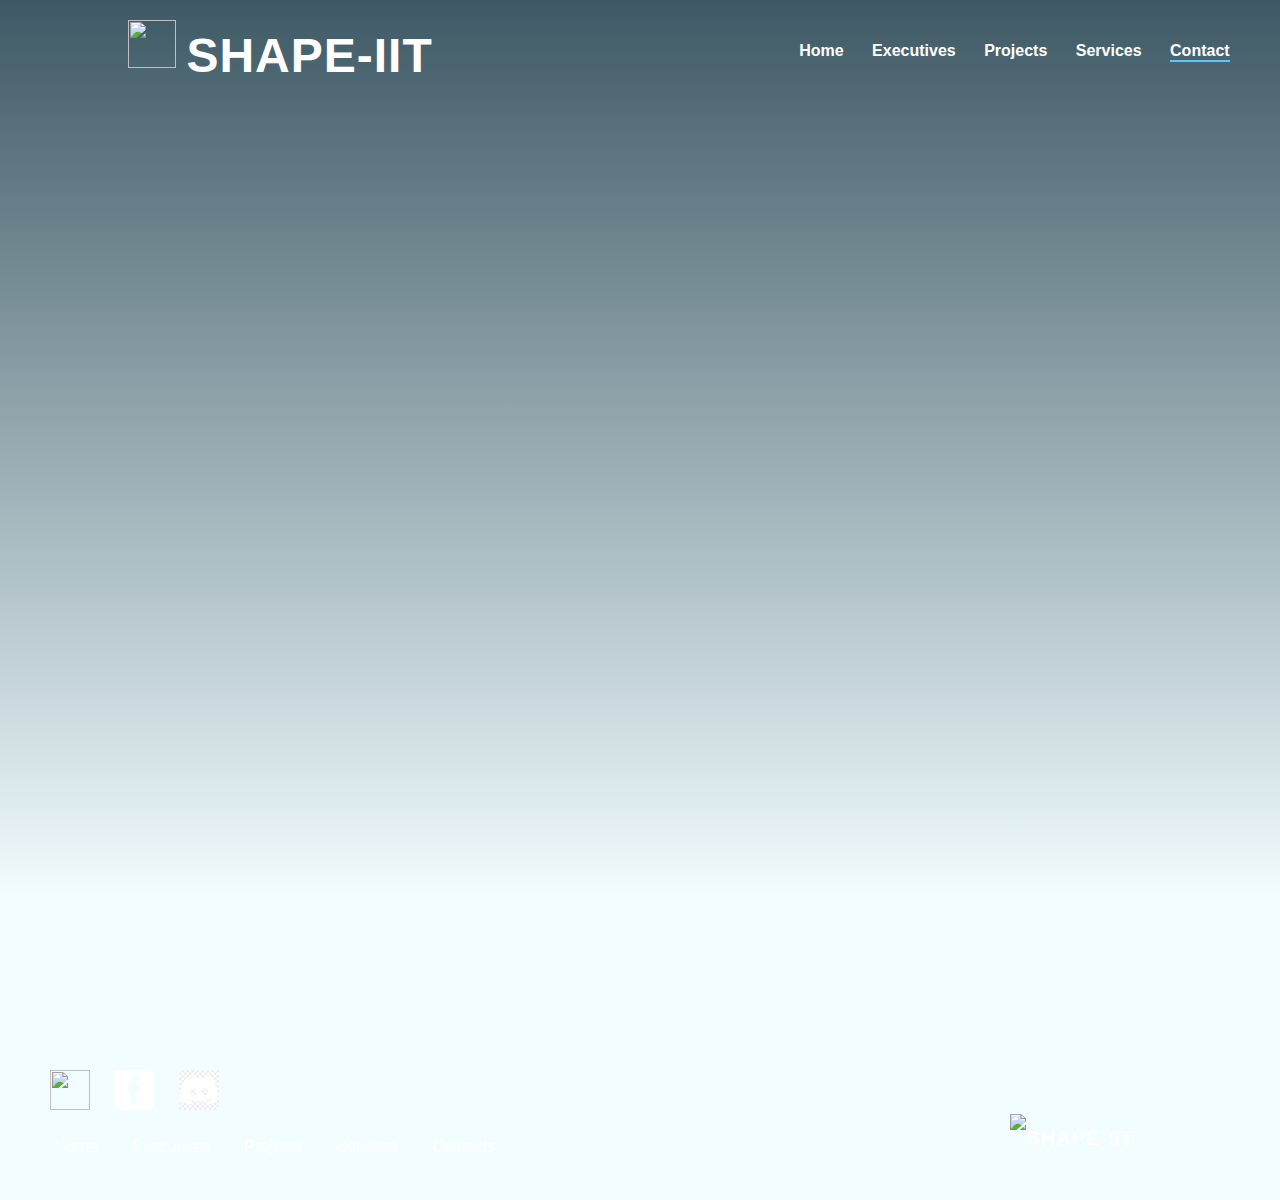
==== contact.html @ 967eaee0 "minor changes + nav bar" ====
<!DOCTYPE html>
<html lang="en">

<head>
    <meta charset="UTF-8">
    <meta name="viewport" content="width=device-width, initial-scale=1.0">
    <meta http-equiv="X-UA-Compatible" content="ie=edge">
    <title>SHAPE - IIT</title>
    <link rel="stylesheet" href="https://cdnjs.cloudflare.com/ajax/libs/font-awesome/6.4.0/css/all.min.css">
    <link rel="stylesheet" href="style.css">
</head>

<body>
    <section class="header">
        <nav>
            <div class="logo-header">
                <a href="index.html"><img src="assets/images/Logo.png"></a>
                <h1><b>SHAPE-IIT</b></h1>
            </div>
            <div class="nav-links">
                <ul>
                    <li><a href="index.html">Home</a></li>
                    <li><a href="">Executives</a></li>
                    <li><a href="">Projects</a></li>
                    <li><a href="services.html">Services</a></li>
                    <li class="current-page"><a href="contact.html">Contact</a></li>
                </ul>
            </div>
        </nav>
    </section>

    <footer>
        <div class="footer-container">
            <div class="footer-icons">
                <img src="assets/images/instagramicon.png" alt="">
                <img src="assets/images/facebookicon.png" alt="">
                <img src="assets/images/discordicon.png" alt="">
            </div>
            <div class="footer-nav">
                <div class="footer-content">
                    <ul>
                        <li><a href="index.html">Home</a></li>
                        <li><a href="">Executives</a></li>
                        <li><a href="">Projects</a></li>
                        <li><a href="services.html">Services</a></li>
                        <li><a href="">Contacts</a></li>
                    </ul>
                </div>
                <div class="logo-footer">
                    <a href="index.html"><img src="assets/images/Logo.png"></a>
                    <h1><b>SHAPE-IIT</b></h1>
                </div>
            </div>
        </div>
    </footer>

</body>

</html>
---- style.css ----
@font-face {
    font-family: 'Inter';
    src: url('assets/fonts/Inter.ttf') format('truetype');
}

body {
    background-color: #f2fdff;
    font-family: 'Inter', sans-serif;
    margin: 0;
}

.header {
    top: 0px;
    left: 0px;
    min-height: 100vh;
    width: 100%;
    position: relative;
    background: linear-gradient(180deg, #3E5965 0%, rgba(62, 89, 101, 0.00) 100%);
}

.header-content {
    display: flex;
    margin-top: 20px;
}

/* NAVIGATION BAR STYLING */
nav {
    display: flex;
    padding: 0% 3%;
    align-items: center;
    justify-content: space-between;
}

.logo-header {
    display: inline-flex;
    margin-left: 90px;
}

.logo-header h1 {
    margin-top: 28px;
    margin-left: 10px;
}

.logo-header h1 b {
    color: #FFF;
    letter-spacing: 1px;
    font-size: 1.5em;
    font-weight: 900;
}

.nav-links {
    flex: 1;
    text-align: right;
}

.nav-links ul li {
    list-style: none;
    display: inline-block;
    padding: 8px 12px;
    position: relative;
}

.current-page::after {
    content: '';
    width: 100%;
    height: 2px;
    background: #56cbf9;
    display: block;
    margin: auto;
}

.nav-links ul li a {
    text-decoration: none;
    color: #FFF;
    text-shadow: 4px 4px 4px 0px rgba(0, 0, 0, 0.25);
    font-weight: 600;
    line-height: normal;
    display: inline-block;
}

/* Hovering effect on tabs*/

/* .nav-links ul li::after{
    content: '';
    width: 0%;
    height: 2px;
    background: #56cbf9;
    display: block;
    margin: auto;
    transition: 0.5s;
} 
.nav-links ul li:hover::after{
    width: 100%;
} */
nav img {
    margin-top: 20px;
    width: 48px;
    height: 48px;
}

/* Home Page Texts */
.header-box {
    width: 600px;
    margin-left: 128px;
}

#header-h1 {
    color: #FFF;
    width: 600px;
    font-size: 48px;
    font-weight: 800;
}

#header-h1 b {
    color: #9AD4D6;
}

#header-p {
    color: #FFF;
    width: 500px;
    font-size: 18px;
}

#header-button {
    background-color: #9AD4D6;
    width: 100px;
    height: 40px;
    margin-top: 12px;
    border-style: none;
}

#header-button a {
    text-decoration: none;
    color: #101935;
    font-weight: 700;
    font-size: 18px;
}

/*  Slideshow in Home Page  */
.box {
    background-color: #101935;
    box-shadow: 20px 20px;
    width: 350px;
    height: 350px;
    margin-left: 62px;
    margin-top: 35px;
}

.box h1 {
    color: #FFF;
    text-align: center;
    font-size: 18px;
    margin-top: 8px;
}

.box img {
    width: 340px;
    height: 310px;
    margin-left: 5px;
    margin-top: -10px;
}

/* Second Part of Home Page */
.main {
    top: 0px;
    left: 0px;
    min-height: 100vh;
    width: 100%;
    background-position: center;
    background-size: cover;
    position: relative;
}

.main-one {
    display: flex;
}

.mission-text {
    margin-left: 250px;
}

.mission-text h1 {
    font-size: 40px;
    line-height: 0.75;
}

.mission-text p {
    width: 550px;
    font-weight: 500;
    line-height: 2;
}

/* 2nd Slider  */
.slider-wrapper {
    position: relative;
    width: 325px;
    height: 500px;
    margin-left: 128px;
    box-shadow: -20px 20px;
}

.slider {
    display: flex;
    overflow-x: hidden;
    scroll-snap-type: x mandatory;
    scroll-behavior: smooth;
    box-shadow: 0 1.5rem 3rem -0.75rem hsla(0, 0%, 0%, 0.25);
    border-radius: 0.5rem;
}

.slider img {
    flex: 1 0 100%;
    width: 325px;
    height: 500px;
    scroll-snap-type: start;
}

.slider-nav {
    display: flex;
    column-gap: 1rem;
    position: absolute;
    bottom: 1.25rem;
    left: 30%;
    transform: translateX(50%);
    transform: translateY(500%);
    z-index: 1;
}

.slider-nav a {
    width: 0.75rem;
    height: 0.75rem;
    border-radius: 50%;
    background-color: #9AD4D6;
    opacity: 0.75;
    transition: opacity ease 250ms;
}

.slider-nav:hover {
    opacity: 1;
}

/* Footer */
footer {
    background-image: url(assets/images/footerbackground.png);
    background-size: 100%;
    background-repeat: no-repeat;
    width: 100%;
    height: 300px;
}

.footer-container {
    display: inline-block;
}

.footer-container ul li {
    list-style: none;
    display: inline-block;
    padding: 8px 15px;
    position: relative;
}

.footer-content ul li a {
    text-decoration: none;
    color: #FFF;
}

.footer-icons {
    padding-top: 170px;
    margin-left: 50px;
    display: inline-block;
}

.footer-icons img {
    width: 40px;
    height: 40px;
    padding-right: 20px;
}

.footer-nav {
    display: flex;
}

.logo-footer {
    align-content: right;
    display: inline-flex;
    margin-left: 500px;
}

.logo-footer h1 {
    color: #FFF;
    letter-spacing: 1px;
    font-size: 20px;
    font-weight: 900;
}

.logo-footer img {
    width: 50px;
}
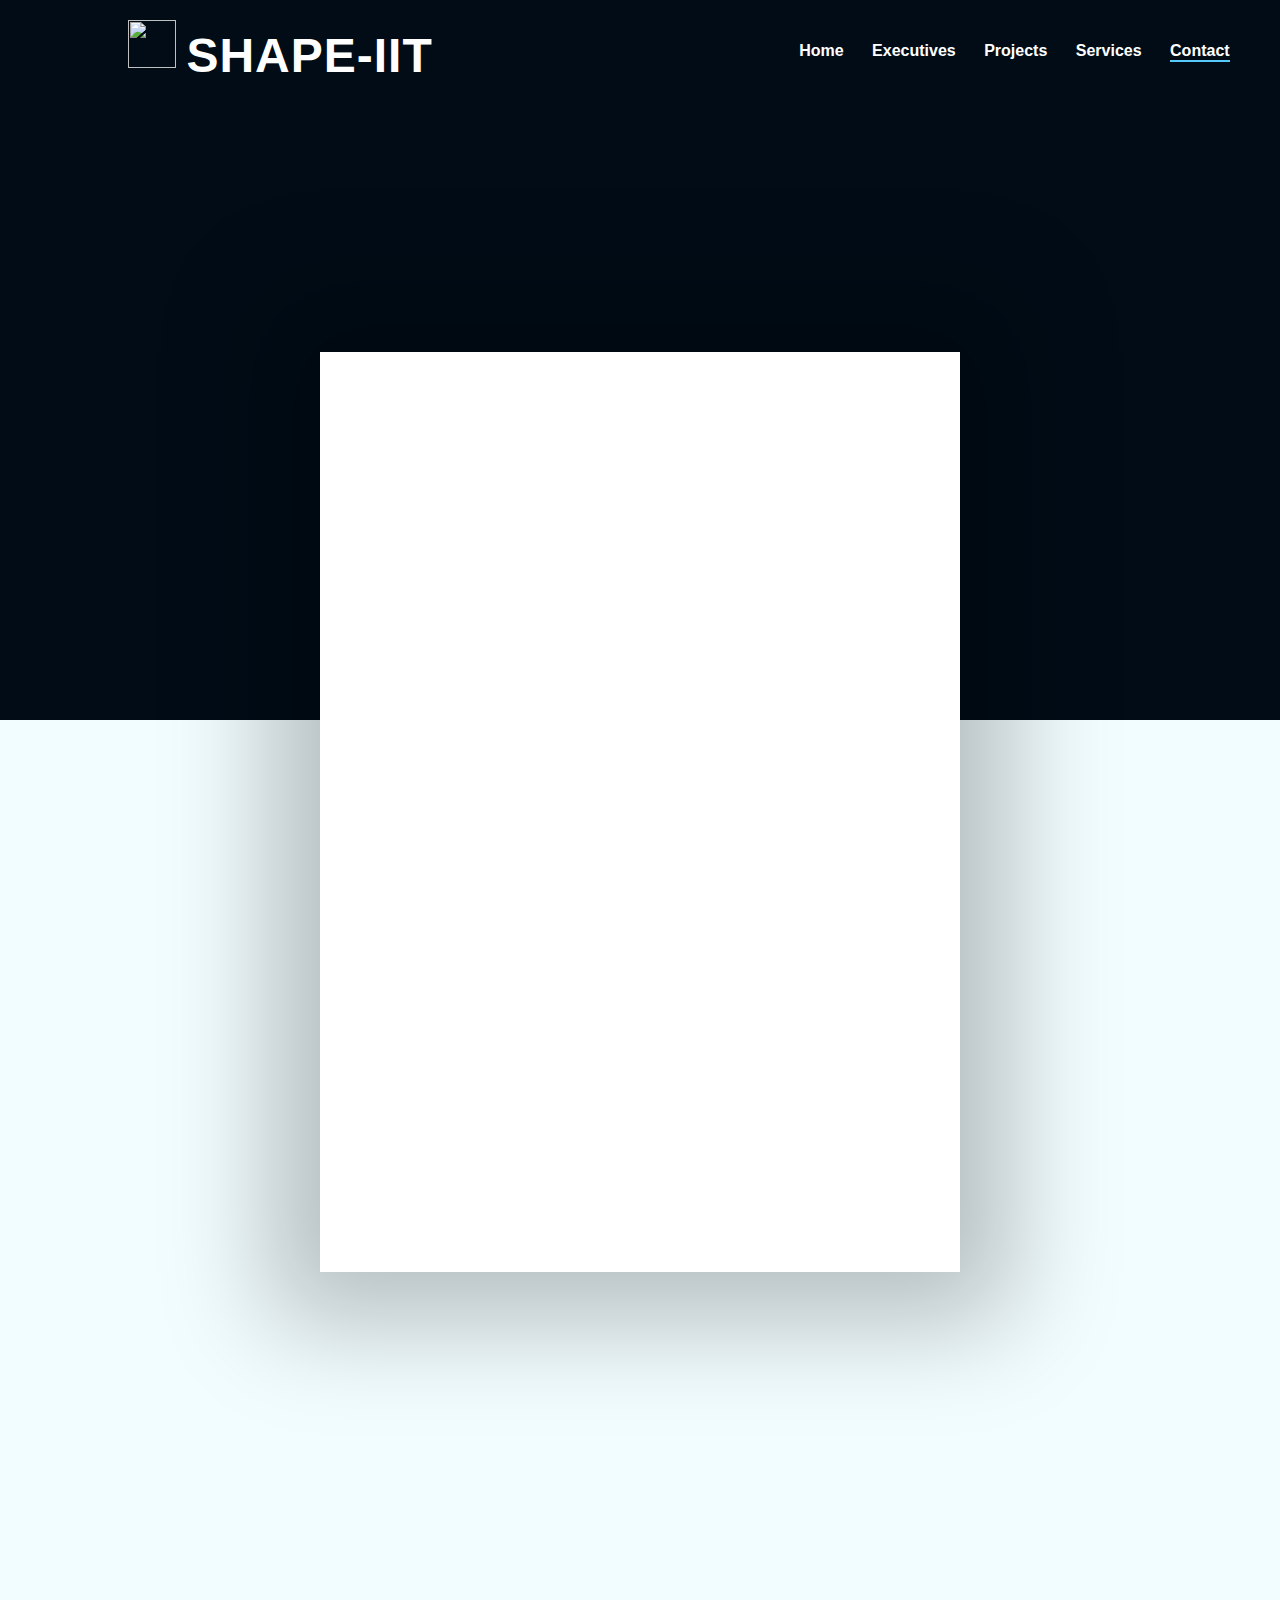
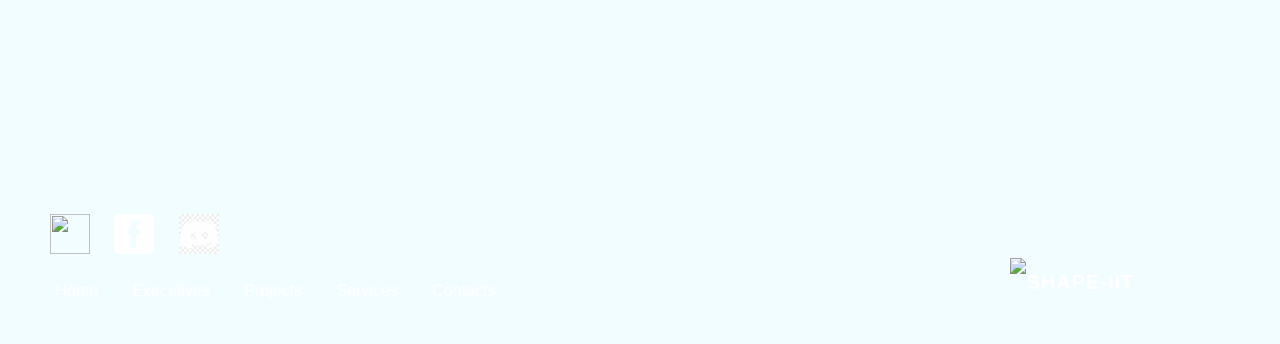
==== commit 0d8181a6: "Updated Contact page" ====
--- a/contact.html
+++ b/contact.html
@@ -8,6 +8,24 @@
     <title>SHAPE - IIT</title>
     <link rel="stylesheet" href="https://cdnjs.cloudflare.com/ajax/libs/font-awesome/6.4.0/css/all.min.css">
     <link rel="stylesheet" href="style.css">
+    <style>
+        .header{
+            background-color: #010C16;
+            background-image: url(assets/images/SHAPE\ Text.png);
+            background-size: 95%;
+            background-position: center;
+            background-position-y: 90px;
+            background-repeat: no-repeat;
+            height: 80vh;
+        }
+        .google-form{
+            background-color: #FFF;
+            margin-left: 25%;
+            transform: translateY(-40%);
+            box-shadow: 0px 0px 100px 50px rgba(0, 0, 0, 0.25);
+            overflow-y: hidden;
+        }
+    </style>
 </head>
 
 <body>
@@ -28,6 +46,10 @@
             </div>
         </nav>
     </section>
+    <iframe class="google-form" src="https://docs.google.com/forms/d/e/1FAIpQLSfr_UKN4mnVJEi2NiB92dG83TfJyfGx0AYQCe0BmLNOW_mvuA/viewform?embedded=true" 
+    width="640" height="920" frameborder="0" marginheight="0" marginwidth="0">
+    Loading…
+    </iframe>
 
     <footer>
         <div class="footer-container">
--- a/style.css
+++ b/style.css
@@ -12,7 +12,7 @@
 .header {
     top: 0px;
     left: 0px;
-    min-height: 100vh;
+    height: 100vh;
     width: 100%;
     position: relative;
     background: linear-gradient(180deg, #3E5965 0%, rgba(62, 89, 101, 0.00) 100%);
@@ -123,17 +123,18 @@
 
 #header-button {
     background-color: #9AD4D6;
-    width: 100px;
-    height: 40px;
-    margin-top: 12px;
     border-style: none;
+    border-radius: 4px;
+    padding: 12px 24px 12px 24px;
+    text-decoration: none;
 }
 
 #header-button a {
     text-decoration: none;
     color: #101935;
     font-weight: 700;
-    font-size: 18px;
+    font-size: 20px;
+
 }
 
 /*  Slideshow in Home Page  */
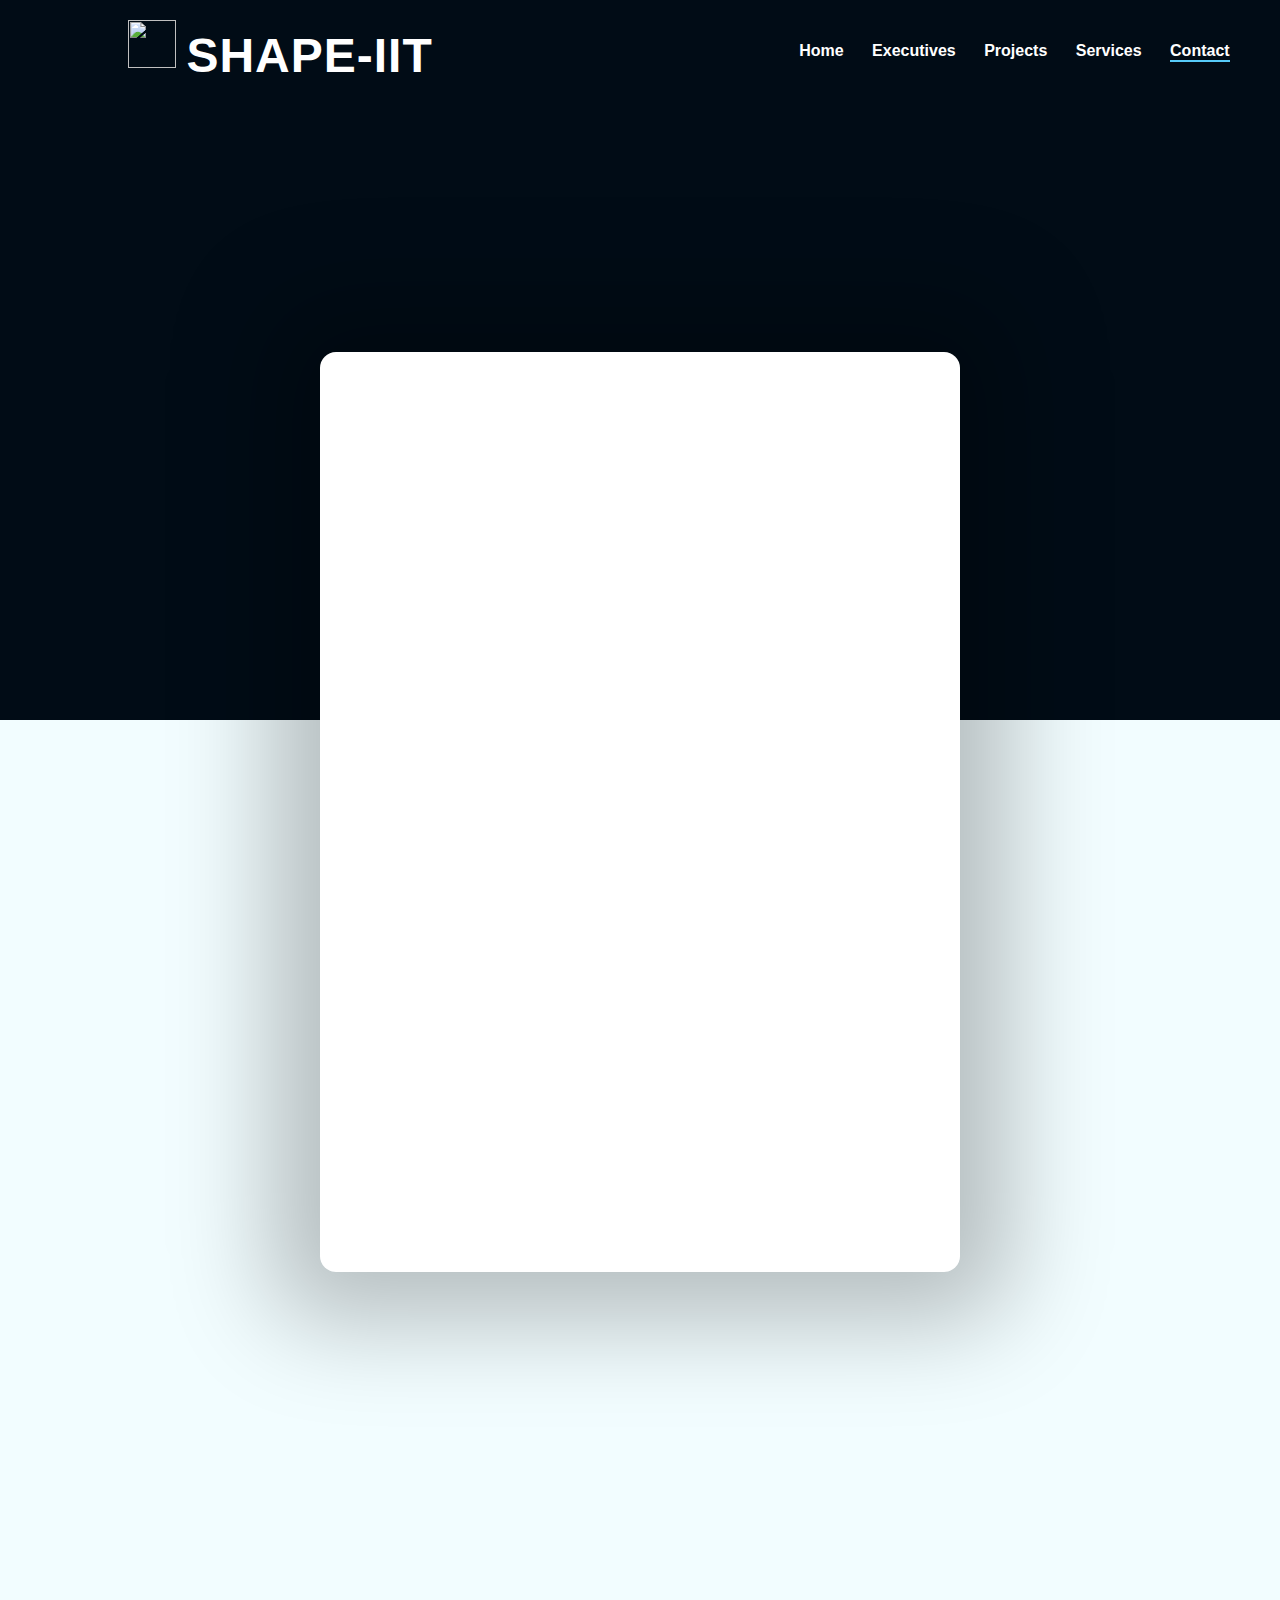
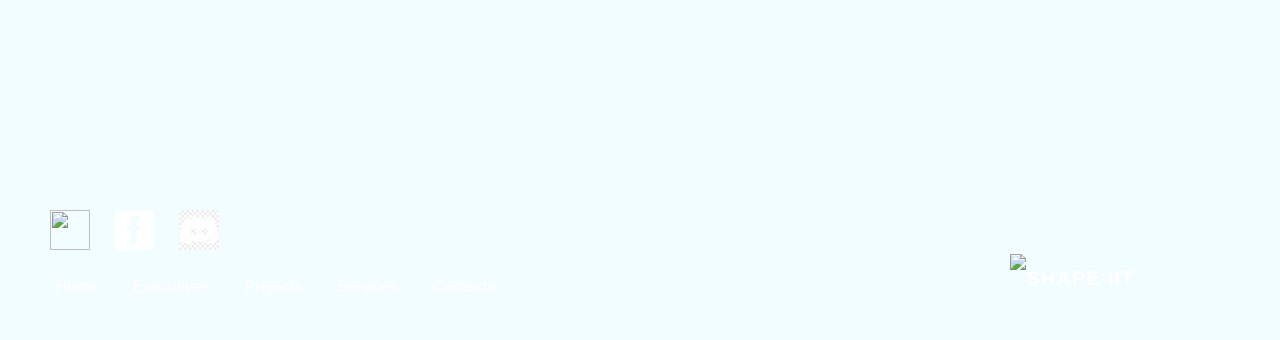
==== commit 86839a02: "changed the embed" ====
--- a/contact.html
+++ b/contact.html
@@ -9,7 +9,7 @@
     <link rel="stylesheet" href="https://cdnjs.cloudflare.com/ajax/libs/font-awesome/6.4.0/css/all.min.css">
     <link rel="stylesheet" href="style.css">
     <style>
-        .header{
+        .header {
             background-color: #010C16;
             background-image: url(assets/images/SHAPE\ Text.png);
             background-size: 95%;
@@ -18,12 +18,20 @@
             background-repeat: no-repeat;
             height: 80vh;
         }
-        .google-form{
-            background-color: #FFF;
-            margin-left: 25%;
+
+        .form-container {
+            display: flex;
+            justify-content: center;
+            align-items: center;
+        }
+
+        .google-form {
             transform: translateY(-40%);
+            background-color: white;
+            border-radius: 16px;
             box-shadow: 0px 0px 100px 50px rgba(0, 0, 0, 0.25);
             overflow-y: hidden;
+            border: none;
         }
     </style>
 </head>
@@ -46,10 +54,14 @@
             </div>
         </nav>
     </section>
-    <iframe class="google-form" src="https://docs.google.com/forms/d/e/1FAIpQLSfr_UKN4mnVJEi2NiB92dG83TfJyfGx0AYQCe0BmLNOW_mvuA/viewform?embedded=true" 
-    width="640" height="920" frameborder="0" marginheight="0" marginwidth="0">
-    Loading…
-    </iframe>
+    <div class="form-container">
+        <iframe class="google-form"
+            src="https://docs.google.com/forms/d/e/1FAIpQLSeJhzMhqgA5TlpR2YyamqLIIbQZG9cx0OYYr2HqNN4MDI0iXA/viewform?embedded=true"
+            width="640" height="920" frameborder="0" marginheight="0" marginwidth="0">
+            Loading…
+        </iframe>
+    </div>
+
 
     <footer>
         <div class="footer-container">
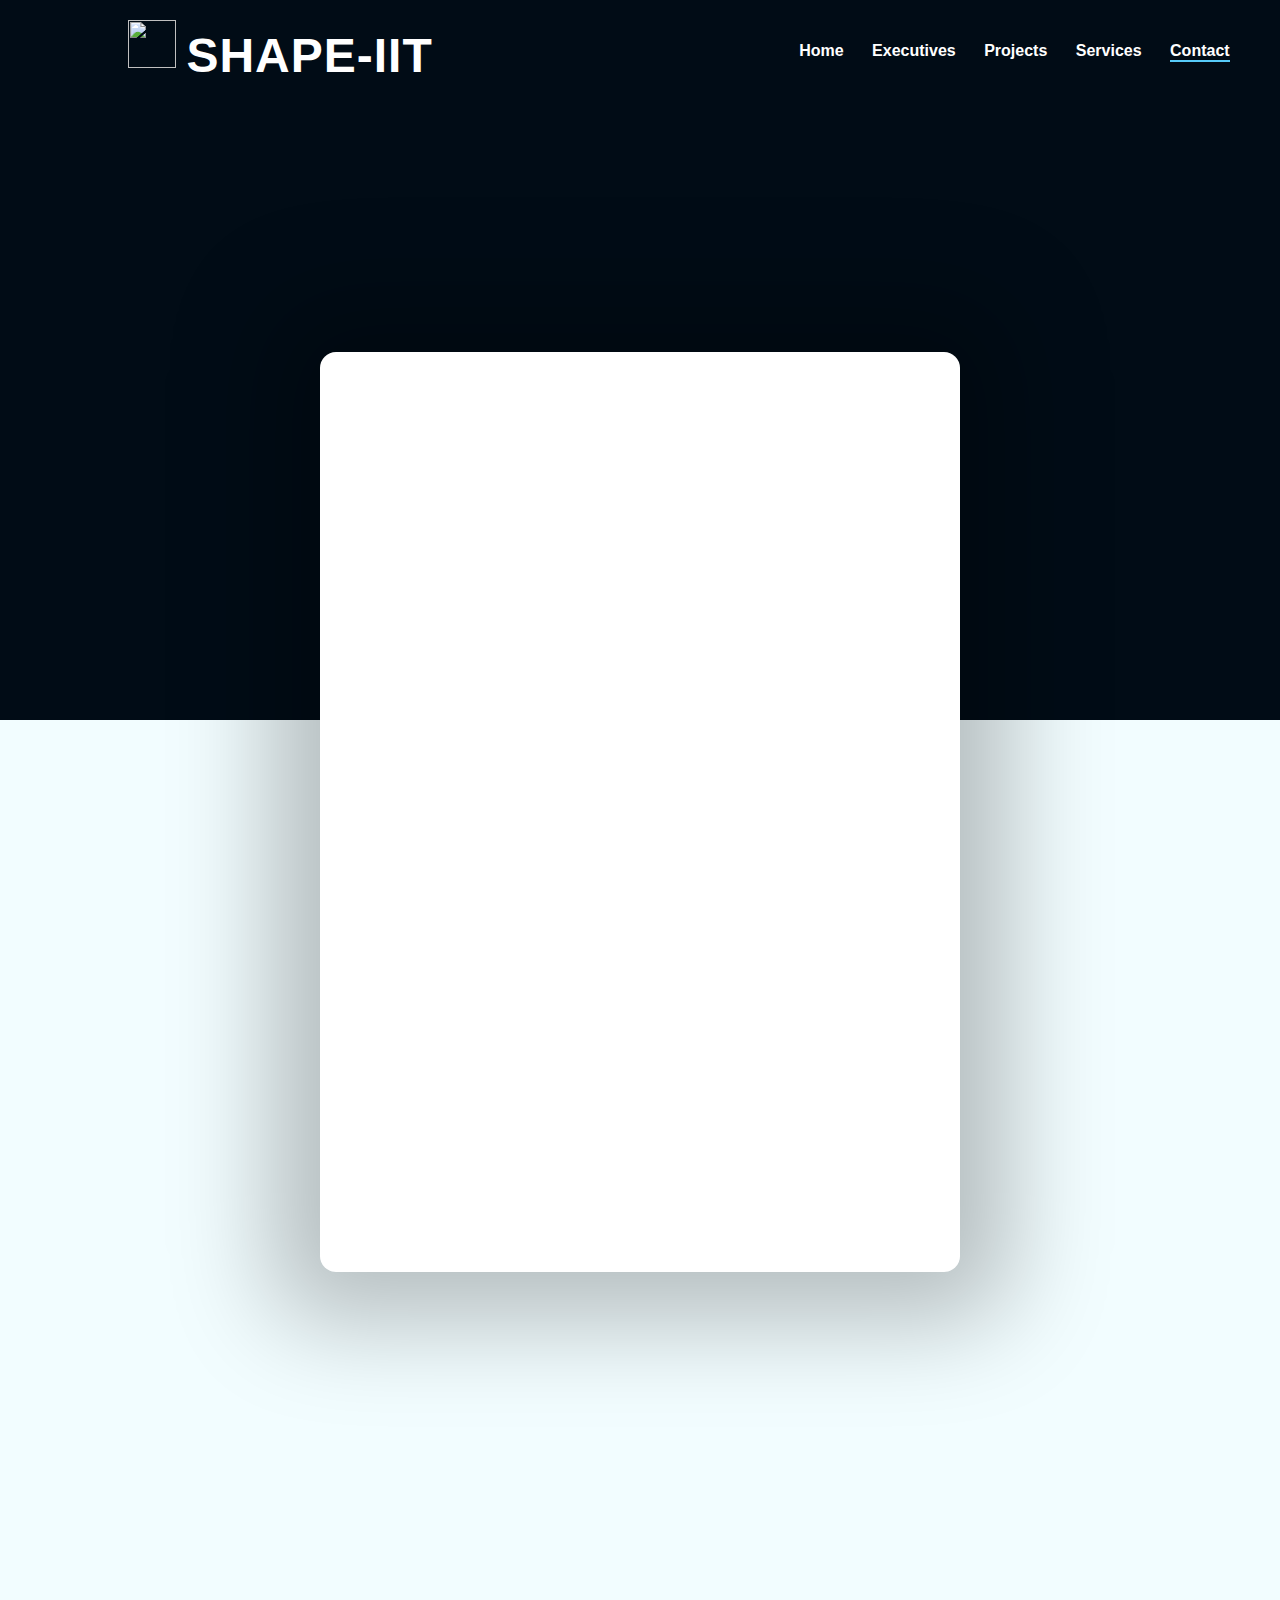
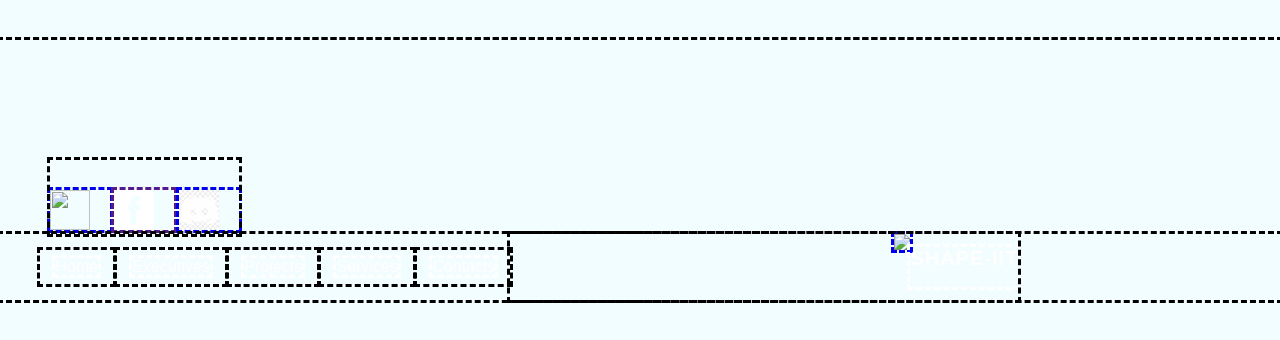
==== commit 3d767913: "Merge branch 'main' of https://github.com/SHAPE-IIT/SHAPE-IIT" ====
--- a/contact.html
+++ b/contact.html
@@ -5,7 +5,8 @@
     <meta charset="UTF-8">
     <meta name="viewport" content="width=device-width, initial-scale=1.0">
     <meta http-equiv="X-UA-Compatible" content="ie=edge">
-    <title>SHAPE - IIT</title>
+    <title>SHAPE-IIT</title>
+    <link rel="shortcut icon" href= "assets/images/Logo.png">
     <link rel="stylesheet" href="https://cdnjs.cloudflare.com/ajax/libs/font-awesome/6.4.0/css/all.min.css">
     <link rel="stylesheet" href="style.css">
     <style>
@@ -46,8 +47,8 @@
             <div class="nav-links">
                 <ul>
                     <li><a href="index.html">Home</a></li>
-                    <li><a href="">Executives</a></li>
-                    <li><a href="">Projects</a></li>
+                    <li><a href="executive.html">Executives</a></li>
+                    <li><a href="projects.html">Projects</a></li>
                     <li><a href="services.html">Services</a></li>
                     <li class="current-page"><a href="contact.html">Contact</a></li>
                 </ul>
@@ -65,19 +66,20 @@
 
     <footer>
         <div class="footer-container">
+            <div class="spacer"></div>
             <div class="footer-icons">
-                <img src="assets/images/instagramicon.png" alt="">
-                <img src="assets/images/facebookicon.png" alt="">
-                <img src="assets/images/discordicon.png" alt="">
+                <a target="_blank" href="https://instagram.com/shape_iit?igshid=MzRlODBiNWFlZA=="><img src="assets/images/instagramicon.png" alt=""></a>
+                <a href=""><img src="assets/images/facebookicon.png" alt=""></a>
+                <a target="_blank" href="https://discord.gg/ED6BsVB9UK"><img src="assets/images/discordicon.png" alt=""></a>
             </div>
             <div class="footer-nav">
                 <div class="footer-content">
                     <ul>
                         <li><a href="index.html">Home</a></li>
-                        <li><a href="">Executives</a></li>
-                        <li><a href="">Projects</a></li>
+                        <li><a href="executive.html">Executives</a></li>
+                        <li><a href="projects.html">Projects</a></li>
                         <li><a href="services.html">Services</a></li>
-                        <li><a href="">Contacts</a></li>
+                        <li><a href="contact.html">Contacts</a></li>
                     </ul>
                 </div>
                 <div class="logo-footer">
--- a/style.css
+++ b/style.css
@@ -8,7 +8,9 @@
     font-family: 'Inter', sans-serif;
     margin: 0;
 }
-
+h1{
+    color: #101935;
+}
 .header {
     top: 0px;
     left: 0px;
@@ -241,19 +243,27 @@
 }
 
 /* Footer */
-footer {
+ footer {
+    background-size: cover;
+    outline-style: dashed;
     background-image: url(assets/images/footerbackground.png);
-    background-size: 100%;
     background-repeat: no-repeat;
     width: 100%;
+} 
+
+.spacer{
+    height: 40%;
+}
+.footer-container {
+    outline-style: dashed;
+    background-repeat: no-repeat;
+    width: 100%;
     height: 300px;
-}
-
-.footer-container {
     display: inline-block;
 }
 
 .footer-container ul li {
+    outline-style: dashed;
     list-style: none;
     display: inline-block;
     padding: 8px 15px;
@@ -261,33 +271,39 @@
 }
 
 .footer-content ul li a {
+    outline-style: dashed;
     text-decoration: none;
     color: #FFF;
 }
 
 .footer-icons {
-    padding-top: 170px;
+    outline-style: dashed;
+    padding-top: 30px;
     margin-left: 50px;
     display: inline-block;
 }
 
 .footer-icons img {
+    outline-style: dashed;
     width: 40px;
     height: 40px;
     padding-right: 20px;
 }
 
 .footer-nav {
+    outline-style: dashed;
     display: flex;
 }
 
 .logo-footer {
+    outline-style: dashed;
     align-content: right;
     display: inline-flex;
-    margin-left: 500px;
+    padding-left: 30%;
 }
 
 .logo-footer h1 {
+    outline-style: dashed;
     color: #FFF;
     letter-spacing: 1px;
     font-size: 20px;
@@ -295,5 +311,8 @@
 }
 
 .logo-footer img {
+    outline-style: dashed;
     width: 50px;
-}+
+}
+
